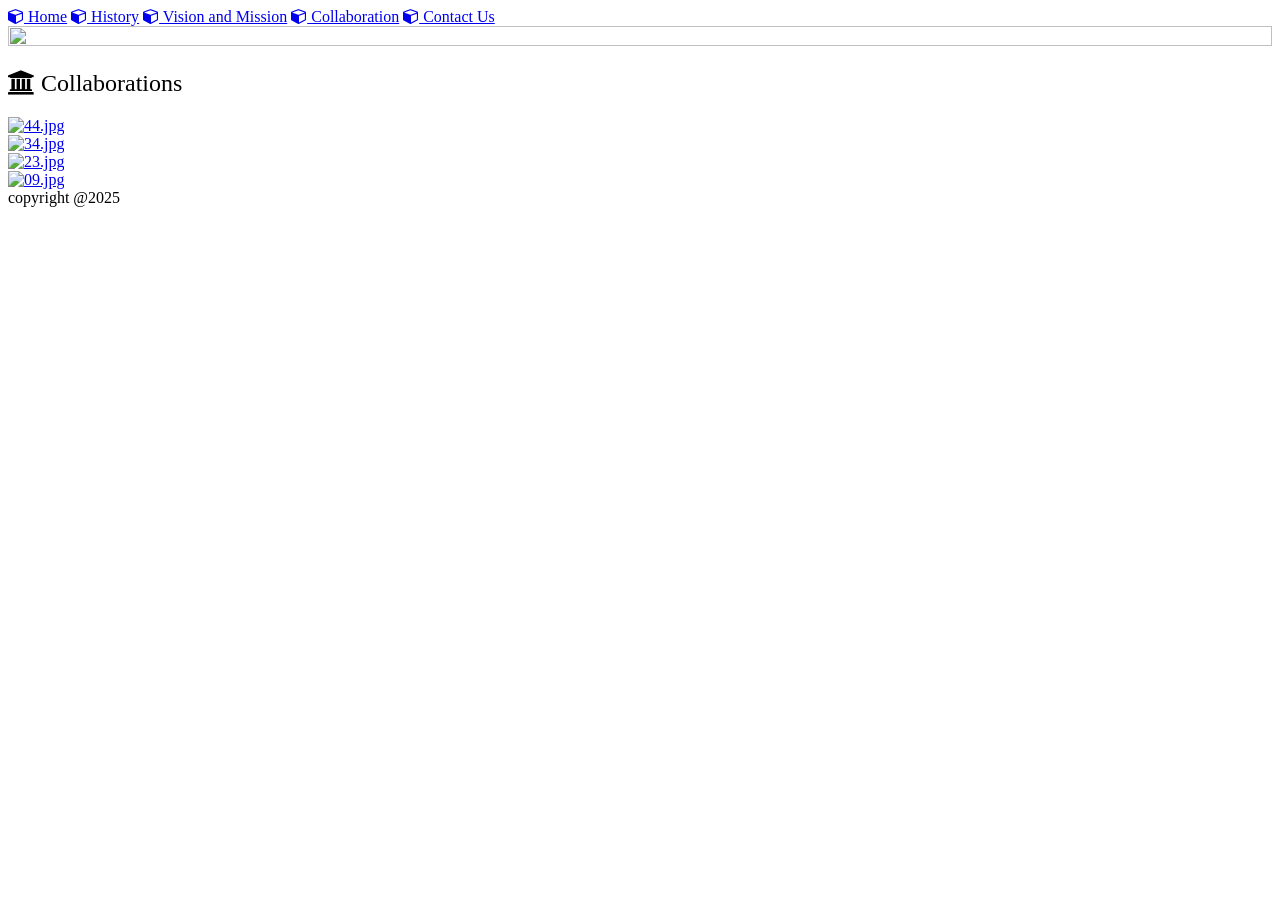
==== Collaboration.html @ 72408b59 "Add files via upload" ====
<!DOCTYPE html>
<html lang="en">
<head>
    <meta charset="UTF-8">
    <meta name="viewport" content="width=device-width, initial-scale=1.0">
    <title>Western University</title>
    <link rel="stylesheet" href="css/style.css">
    <link rel="stylesheet" href="https://cdnjs.cloudflare.com/ajax/libs/font-awesome/4.7.0/css/font-awesome.min.css">
  
</head>
<body>
    
    <header>
         <a href="index.html" class="x_mn"><i class="fa fa-cube"></i> Home</a>
        <a href="History.html" class="x_mn"><i class="fa fa-cube"></i> History</a>
        <a href="Vision_andMission.html" class="x_mn"><i class="fa fa-cube"></i> Vision and Mission</a>
        <a href="#" class="x_mn"><i class="fa fa-cube"></i> Collaboration</a>
        <a href="Contact_Us.html" class="x_mn"><i class="fa fa-cube"></i> Contact Us</a> 
    </header>
    <h>
        <img src="images/image.png" alt="" width="100%" height="100%">
    </h>
    <h2>
        <a class="fa fa-bank"> Collaborations</a>
    </h2>
    <div class="CollaborationFrame">
        <a href="#" alt="">
            <img src="images/44.jpg" alt="44.jpg">
        </a>
    </div>
    <div class="CollaborationFrame" >
        <a href="#" alt="">
            <img src="images/34.jpg" alt="34.jpg">
        </a>
    </div>
    <div class="CollaborationFrame">
        <a alt="" href="#">
            <img src="images/23.jpg" alt="23.jpg">
        </a>
    </div>
    <div class="CollaborationFrame">
        <a alt="" href="#">
            <img src="images/09.jpg" alt="09.jpg">
        </a>
    </div>
    <footer>
        copyright @2025
    </footer>
</body>
</html>
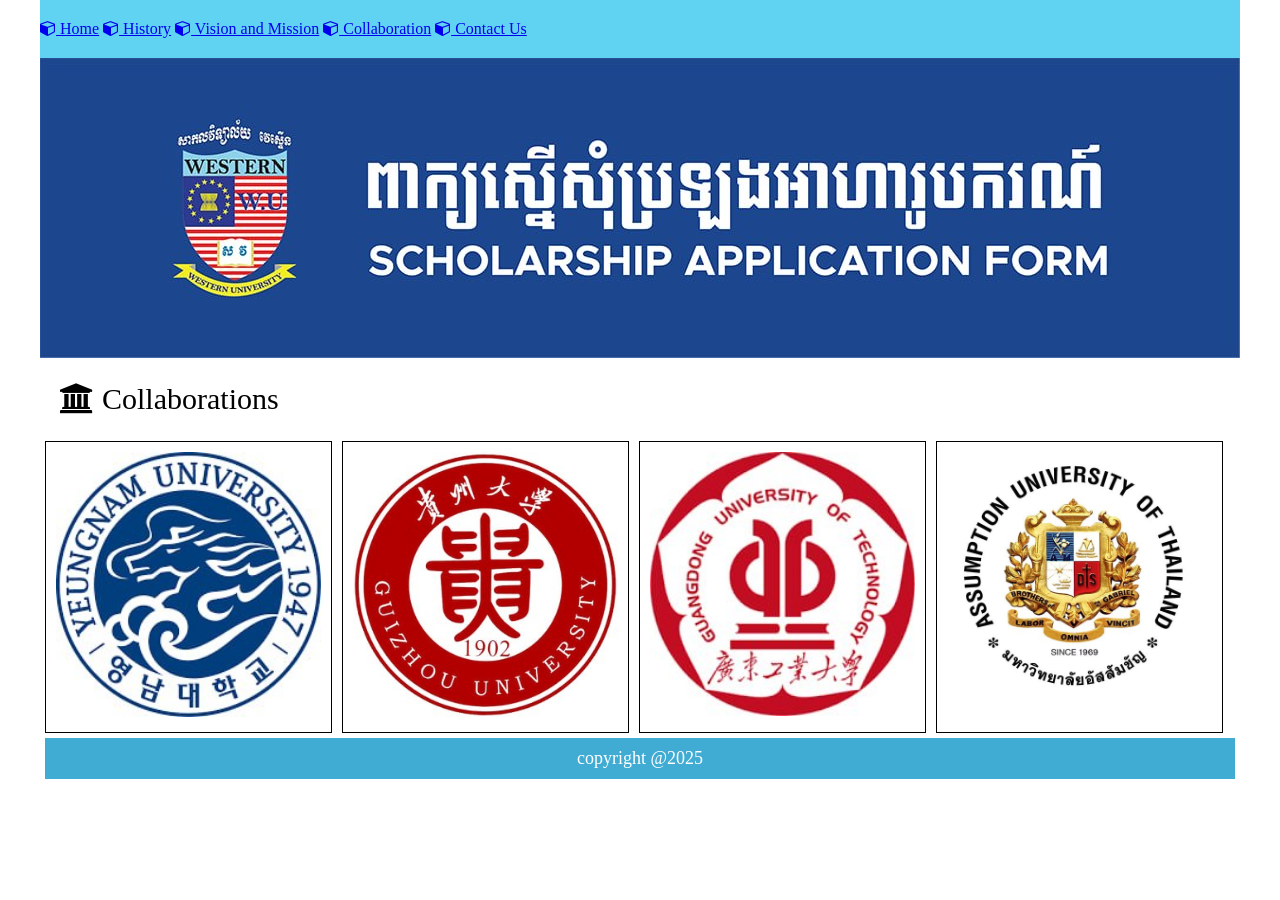
==== commit c583a0f4: "Update Collaboration.html" ====
--- a/Collaboration.html
+++ b/Collaboration.html
@@ -4,7 +4,7 @@
     <meta charset="UTF-8">
     <meta name="viewport" content="width=device-width, initial-scale=1.0">
     <title>Western University</title>
-    <link rel="stylesheet" href="css/style.css">
+    <link rel="stylesheet" href="style.css">
     <link rel="stylesheet" href="https://cdnjs.cloudflare.com/ajax/libs/font-awesome/4.7.0/css/font-awesome.min.css">
   
 </head>
@@ -18,33 +18,33 @@
         <a href="Contact_Us.html" class="x_mn"><i class="fa fa-cube"></i> Contact Us</a> 
     </header>
     <h>
-        <img src="images/image.png" alt="" width="100%" height="100%">
+        <img src="image.png" alt="" width="100%" height="100%">
     </h>
     <h2>
         <a class="fa fa-bank"> Collaborations</a>
     </h2>
     <div class="CollaborationFrame">
         <a href="#" alt="">
-            <img src="images/44.jpg" alt="44.jpg">
+            <img src="44.jpg" alt="44.jpg">
         </a>
     </div>
     <div class="CollaborationFrame" >
         <a href="#" alt="">
-            <img src="images/34.jpg" alt="34.jpg">
+            <img src="34.jpg" alt="34.jpg">
         </a>
     </div>
     <div class="CollaborationFrame">
         <a alt="" href="#">
-            <img src="images/23.jpg" alt="23.jpg">
+            <img src="23.jpg" alt="23.jpg">
         </a>
     </div>
     <div class="CollaborationFrame">
         <a alt="" href="#">
-            <img src="images/09.jpg" alt="09.jpg">
+            <img src="09.jpg" alt="09.jpg">
         </a>
     </div>
     <footer>
         copyright @2025
     </footer>
 </body>
-</html>+</html>
--- a/style.css
+++ b/style.css
@@ -0,0 +1,145 @@
+body{
+   max-width: 1200px;
+   margin: 0 auto;
+}
+
+
+header{
+    background-color: #60d3f3;
+    padding-top: 20px;
+    padding-bottom: 20px;
+   /* កំណត់​ Menu  នៅនឹង */
+   position: sticky;
+   top: 0px;
+}
+a:link.x_mn a:visited.x_mn{
+    color: rgb(2, 192, 103);
+    background-color: #08d646;
+    width: 200px;
+    padding-top: 20px;
+    padding-bottom: 20px;
+    padding-left: 20px;
+    padding-right: 20px;
+    text-decoration: none;
+    margin: 0px;
+    font-size: 18px;
+}
+a:hover.x_mn,a:active.x_mn{
+    background-color: #34ff67;
+    margin: 0px;
+    padding: 20px;
+   border-radius: 1rem;
+  
+    
+}
+div.news_frame{
+    position: static;
+    margin: 5px;
+    padding: 5px;
+    /* hight: auto; */
+    width: 375px;
+    float: left;
+    text-align: center;
+    border: 1px solid #1cb9b9;
+    min-height: 420px;
+}
+div.news_frame img{
+    /* កំណត់ទំហំរូបភាព */
+    margin: 5px;
+    width: 350px;
+    border: 1px solid #d71111;
+}
+div.news_frame a:hover img{
+    opacity: 0.8;
+}
+div.news_frame div.news_title{
+    font-size: 20px;
+    color: #ffffff;
+    margin: 5px;
+    width: auto;
+    font-weight: normal;
+    text-align: left;
+}
+div.news_frame div.short_description{
+    margin: 5px;
+    width: auto;
+    font-weight: normal;
+    text-align: justify;
+}
+div.title{
+    color: #1fff32;
+    font-family: Verdana, Geneva, Tahoma, sans-serif;
+    font-size: 20px;
+    margin: 5px;
+}
+footer {
+    color: #ffffff;
+    background-color: #40acd3;
+    padding: 10px;
+    margin: 5px;
+    text-align: center;
+    font-family: times new roman;
+    font-size: 18px;
+    Clear: left;
+    align-items: center;
+}
+h1, h2, h3, h4, h5, h6 {
+    margin: 20px;
+    font-family: verdana, geneva, tahoma, sans-serif;
+    font-size: 30px;
+    color: #000000;
+  
+}
+div#title{
+    margin: 5px;
+    font-family: times new roman;
+    font-size: 20px;
+    color: #000000;
+    padding-left: 5px;
+    padding-right: 5px;
+    padding-top: 5px;
+    padding-bottom: 5px;
+}
+
+.contact-item {
+    transition: all 0.3s ease;
+    border-left: 4px solid transparent;
+    padding-left: 15px;
+    font-size: 15px;
+    font-family: Verdana, Geneva, Tahoma, sans-serif
+}
+
+.contact-item:hover {
+    transform: translateX(10px);
+    border-left: 4px solid #99cc33;
+    background-color: #f8f9fa;
+    border-radius: 0 8px 8px 0;
+}
+div.CollaborationFrame{
+    position: static;
+    margin: 5px;
+    padding: 5px;
+    /* hight: auto; */
+    height: auto;
+    width: 275px;
+    float: left;
+    text-align: center;
+    border: 1px solid;
+    min-height: 280px;
+}
+
+div.CollaborationFrame img{
+    /* កំណត់ទំហំរូបភាព */
+    margin: 5px;
+    width: 265px;
+    
+}
+
+div.CollaborationFrame a:hover img{
+    opacity: 0.6;
+}
+.title{
+    font-size: 10px;
+    background-color: rgb(253, 255, 255);
+    color: rgb(249, 249, 249);
+}
